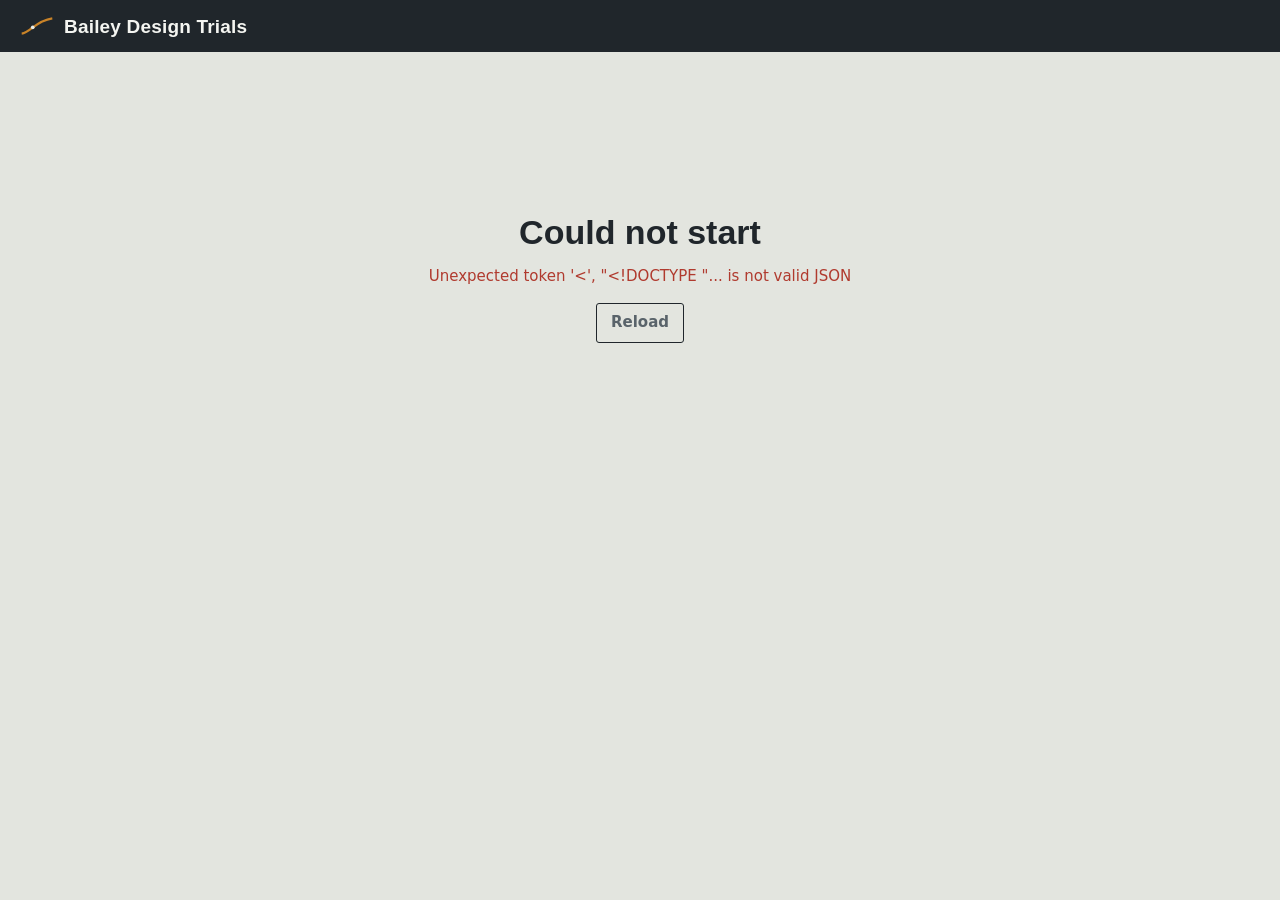
==== web/index.html @ 34ca8a71 "Bailey Design Trials: SMA blend design tool, browser and local versions Runs the Python engine in th" ====
<!doctype html>
<html lang="en">
<head>
<meta charset="utf-8">
<meta name="viewport" content="width=device-width, initial-scale=1">
<title>Bailey Design Trials</title>
<link rel="icon" href="data:image/svg+xml,%3Csvg xmlns='http://www.w3.org/2000/svg' viewBox='0 0 32 32'%3E%3Crect width='32' height='32' rx='6' fill='%2320262B'/%3E%3Cpath d='M5 26 C12 25 15 12 27 6' stroke='%23C98328' stroke-width='3' fill='none'/%3E%3C/svg%3E">
<link rel="stylesheet" href="style.css">
</head>
<body>
<header class="topbar">
  <button class="brand" id="go-home" title="All mixes">
    <svg viewBox="0 0 40 24" aria-hidden="true"><path d="M2 21 C12 20 18 6 38 3" /><circle cx="15" cy="13.6" r="2.2"/></svg>
    <span>Bailey Design Trials</span>
  </button>
  <div class="mixbar" id="mixbar" hidden>
    <span class="mixname" id="mix-title"></span>
    <span class="chip" id="units-chip"></span>
    <span class="chip" id="nmas-chip"></span>
  </div>
  <div class="savestate" id="savestate" aria-live="polite"></div>
  <button class="btn small savebtn" id="save-now" title="Save now (Ctrl+S)" hidden>Save</button>
</header>

<main id="app"></main>

<div class="toast" id="toast" role="status" aria-live="polite"></div>
<dialog id="dialog"></dialog>
<script src="app.js"></script>
</body>
</html>
---- web/style.css ----
@font-face { font-family: "Barlow"; font-weight: 400; src: url(fonts/barlow-latin-400-normal.woff2) format("woff2"); font-display: swap; }
@font-face { font-family: "Barlow"; font-weight: 500; src: url(fonts/barlow-latin-500-normal.woff2) format("woff2"); font-display: swap; }
@font-face { font-family: "Barlow"; font-weight: 600; src: url(fonts/barlow-latin-600-normal.woff2) format("woff2"); font-display: swap; }
@font-face { font-family: "Barlow"; font-weight: 700; src: url(fonts/barlow-latin-700-normal.woff2) format("woff2"); font-display: swap; }
@font-face { font-family: "Barlow Condensed"; font-weight: 500; src: url(fonts/barlow-condensed-latin-500-normal.woff2) format("woff2"); font-display: swap; }
@font-face { font-family: "Barlow Condensed"; font-weight: 600; src: url(fonts/barlow-condensed-latin-600-normal.woff2) format("woff2"); font-display: swap; }
@font-face { font-family: "Barlow Condensed"; font-weight: 700; src: url(fonts/barlow-condensed-latin-700-normal.woff2) format("woff2"); font-display: swap; }

:root {
  --limestone: #E3E5DF;   /* page */
  --sheet: #F5F6F2;       /* panels */
  --sheet-2: #ECEEE8;     /* inset rows */
  --rule: #C9CDC4;
  --basalt: #20262B;      /* ink */
  --graphite: #59636A;    /* secondary text */
  --amber: #D9730B;       /* binder: current trial, primary action */
  --amber-soft: #FBE6CC;
  --teal: #0B8B8E;        /* slag: proposed next trial */
  --teal-soft: #D2EEEE;
  --ok: #46733A;
  --ok-soft: #DCE8D3;
  --bad: #A53B2A;
  --bad-soft: #F2D9D3;
  --focus: #0B8B8E;
  --cond: "Barlow Condensed", "Arial Narrow", "Segoe UI", sans-serif;
  --sans: "Barlow", "Segoe UI", system-ui, sans-serif;
}

* { box-sizing: border-box; }
html, body { margin: 0; }
body {
  background: var(--limestone);
  color: var(--basalt);
  font: 15px/1.45 var(--sans);
  font-variant-numeric: tabular-nums;
  min-height: 100vh;
}
button, input, select, textarea { font: inherit; color: inherit; }
:focus-visible { outline: 2px solid var(--focus); outline-offset: 2px; }
[hidden] { display: none !important; }

/* ------------------------------------------------ top bar */
.topbar {
  position: sticky; top: 0; z-index: 20;
  display: flex; align-items: center; gap: 18px;
  height: 52px; padding: 0 20px;
  background: var(--basalt); color: #E9ECE6;
}
.brand { display: flex; align-items: center; gap: 10px; background: none; border: 0; cursor: pointer; padding: 6px 0; }
.brand svg { width: 34px; height: 22px; fill: none; stroke: #C98328; stroke-width: 2.6; }
.brand svg circle { fill: #E9ECE6; stroke: none; }
.brand span { font: 600 19px/1 var(--cond); letter-spacing: .01em; color: #F4F5F1; }
.mixbar { display: flex; align-items: center; gap: 10px; padding-left: 18px; border-left: 1px solid #3B444B; min-width: 0; }
.mixname { font: 600 17px/1 var(--cond); white-space: nowrap; overflow: hidden; text-overflow: ellipsis; }
.chip { font: 500 13px/1 var(--cond); padding: 4px 8px; border: 1px solid #4A545C; border-radius: 3px; color: #C9D0CB; white-space: nowrap; }
.savestate { margin-left: auto; font-size: 13px; color: #AEB7B1; }

/* ------------------------------------------------ home */
.home { max-width: 1100px; margin: 0 auto; padding: 40px 24px 80px; display: grid; grid-template-columns: 1.5fr 1fr; gap: 40px; align-items: start; }
.home h1 { font: 600 44px/1.05 var(--cond); margin: 0 0 6px; letter-spacing: -.005em; }
.home .lede { color: var(--graphite); margin: 0 0 26px; max-width: 58ch; }
.ledger { border-top: 2px solid var(--basalt); }
.ledger-row { display: grid; grid-template-columns: 1fr auto auto; gap: 16px; align-items: center; padding: 14px 4px; border-bottom: 1px solid var(--rule); cursor: pointer; background: none; border-left: 0; border-right: 0; border-top: 0; width: 100%; text-align: left; }
.ledger-row:hover { background: var(--sheet); }
.ledger-row .nm { font: 600 20px/1.2 var(--cond); }
.ledger-row .sub { color: var(--graphite); font-size: 13px; }
.ledger-row .count { font: 500 15px var(--cond); color: var(--graphite); text-align: right; }
.empty { padding: 26px 4px; color: var(--graphite); border-bottom: 1px solid var(--rule); }
.newmix { background: var(--sheet); border: 1px solid var(--rule); border-radius: 4px; padding: 22px; }
.newmix h2 { font: 600 24px/1.1 var(--cond); margin: 0 0 14px; }
.home-chart { margin-top: 26px; }

/* ------------------------------------------------ workspace */
.work { display: grid; grid-template-columns: 196px minmax(0, 1fr) minmax(380px, 40%); min-height: calc(100vh - 52px); }
.steps { border-right: 1px solid var(--rule); padding: 22px 0; background: var(--limestone); }
.step { display: grid; grid-template-columns: 30px 1fr; align-items: baseline; width: 100%; padding: 10px 18px; background: none; border: 0; text-align: left; cursor: pointer; color: var(--graphite); }
.step b { font: 600 22px/1 var(--cond); color: var(--rule); }
.step span { font: 600 17px/1.2 var(--cond); }
.step small { grid-column: 2; font-size: 12.5px; color: var(--graphite); }
.step:hover span { color: var(--basalt); }
.step[aria-current="true"] { color: var(--basalt); box-shadow: inset 3px 0 0 var(--amber); background: var(--sheet); }
.step[aria-current="true"] b { color: var(--amber); }
.steps .back { margin: 26px 18px 0; }

.pane { padding: 26px 30px 90px; min-width: 0; }
.pane h2 { font: 600 30px/1.1 var(--cond); margin: 0 0 4px; }
.pane > .intro { color: var(--graphite); margin: 0 0 22px; max-width: 70ch; }
.pane h3 { font: 600 19px/1.2 var(--cond); margin: 30px 0 10px; }
.pane h3 small { font: 400 13.5px var(--sans); color: var(--graphite); margin-left: 8px; }

.side { border-left: 1px solid var(--rule); background: var(--sheet); position: sticky; top: 52px; height: calc(100vh - 52px); overflow: auto; padding: 18px 20px 30px; }
.side h4 { font: 600 16px/1.2 var(--cond); margin: 0 0 4px; display: flex; justify-content: space-between; align-items: baseline; gap: 10px; }
.side h4 .toggle { font: 500 13px var(--sans); }
.side .caption { font-size: 12.5px; color: var(--graphite); margin: 6px 0 18px; }

/* ------------------------------------------------ forms */
label.f { display: grid; gap: 4px; font-size: 13px; color: var(--graphite); }
label.f > span { font-weight: 500; }
input[type="text"], input[type="number"], input:not([type]), select, textarea {
  background: #FFFFFF; border: 1px solid var(--rule); border-radius: 3px; padding: 6px 8px; min-width: 0;
}
input:focus, select:focus, textarea:focus { border-color: var(--teal); outline: none; box-shadow: 0 0 0 2px var(--teal-soft); }
input[type="number"] { -moz-appearance: textfield; }
input::-webkit-outer-spin-button, input::-webkit-inner-spin-button { -webkit-appearance: none; margin: 0; }
.fgrid { display: grid; grid-template-columns: repeat(auto-fill, minmax(150px, 1fr)); gap: 12px 16px; max-width: 900px; }
.fgrid.wide { grid-template-columns: repeat(auto-fill, minmax(220px, 1fr)); }
.hint { font-size: 12.5px; color: var(--graphite); }
.hint.inline { margin-left: 8px; }

.btn { display: inline-flex; align-items: center; gap: 8px; padding: 8px 14px; border-radius: 3px; border: 1px solid var(--basalt); background: transparent; cursor: pointer; font-weight: 600; }
.btn:hover { background: var(--sheet-2); }
.btn.primary { background: var(--amber); border-color: var(--amber); color: #FFF; }
.btn.primary:hover { background: #B85F06; }
.btn.teal { background: var(--teal); border-color: var(--teal); color: #FFF; }
.btn.teal:hover { background: #08706F; }
.btn.small { padding: 4px 10px; font-size: 13px; }
.btn.link { border: 0; padding: 4px 0; color: var(--teal); text-decoration: underline; text-underline-offset: 3px; font-weight: 500; }
.btn:disabled { opacity: .45; cursor: not-allowed; }
.row { display: flex; gap: 10px; align-items: center; flex-wrap: wrap; }
.spacer { flex: 1; }

/* ------------------------------------------------ grids (spreadsheet tables) */
.gridwrap { width: fit-content; overflow-x: auto; border: 1px solid var(--rule); border-radius: 3px; background: var(--sheet); max-width: 100%; }
table.grid { border-collapse: collapse; width: auto; }
table.grid th, table.grid td { border-bottom: 1px solid var(--rule); padding: 0; text-align: right; }
table.grid thead th { font: 600 14px/1.15 var(--cond); padding: 8px 8px 6px; vertical-align: bottom; background: var(--sheet-2); color: var(--basalt); }
table.grid thead th[style*="--k"] { box-shadow: inset 0 4px 0 var(--k); }
.sw { display: inline-block; width: 10px; height: 10px; border-radius: 2px; background: var(--k, #999); margin-right: 6px; vertical-align: -1px; }
table.grid th.rowh { text-align: left; font: 500 14px/1.2 var(--sans); padding: 5px 12px 5px 10px; white-space: nowrap; background: var(--sheet); position: sticky; left: 0; z-index: 1; border-right: 1px solid var(--rule); }
table.grid th.rowh small { color: var(--graphite); margin-left: 6px; font-size: 12.5px; }
table.grid th.rowh.ctl { box-shadow: inset 3px 0 0 var(--amber); }
table.grid td input { width: 86px; border: 0; border-radius: 0; background: transparent; text-align: right; padding: 6px 8px; }
table.grid td input:focus { background: #FFF; box-shadow: inset 0 0 0 2px var(--teal); }
table.grid td.calc { padding: 6px 8px; color: var(--graphite); font-size: 14px; }
table.grid td.calc.strong { color: var(--basalt); font-weight: 600; }
table.grid tr.sep th, table.grid tr.sep td { border-top: 2px solid var(--basalt); }
table.grid tr.group th { text-align: left; font: 600 14px var(--cond); padding: 12px 10px 4px; background: var(--limestone); color: var(--graphite); position: sticky; left: 0; }

table.grid thead th input { background: #FFF; border: 1px solid var(--rule); border-radius: 3px; text-align: left; font: 600 14px var(--sans); width: 124px; padding: 5px 7px; margin-top: 4px; }
table.grid td.na { background: repeating-linear-gradient(135deg, transparent 0 6px, #E2E4DE 6px 7px); }
table.grid td.sel { background: #F8F0E3; }
table.grid th.sel { background: var(--amber-soft); box-shadow: inset 0 3px 0 var(--amber); }
table.grid th.sel input { border-color: var(--amber); }
.slotlabel { display: block; font: 500 12.5px var(--sans); color: var(--graphite); }

.flag { display: inline-block; font: 600 12.5px/1 var(--sans); padding: 3px 6px; border-radius: 2px; }
.flag.ok { background: var(--ok-soft); color: var(--ok); }
.flag.low, .flag.high, .flag.bad { background: var(--bad-soft); color: var(--bad); }
.flag.none { color: var(--graphite); }
td.st-ok { color: var(--ok) !important; font-weight: 600; }
td.st-low, td.st-high { color: var(--bad) !important; font-weight: 600; }

.notice { border-left: 3px solid var(--amber); background: var(--amber-soft); padding: 10px 12px; margin: 14px 0; max-width: 80ch; font-size: 14px; }
.notice.teal { border-color: var(--teal); background: var(--teal-soft); }
.notice.bad { border-color: var(--bad); background: var(--bad-soft); }
.notice ul { margin: 4px 0 0; padding-left: 18px; }

/* ------------------------------------------------ trial columns */
.trialhead { display: grid; gap: 4px; justify-items: end; }
.trialhead .tname { width: 108px; }
.srcflag { font: 500 12px var(--sans); color: var(--graphite); }
.srcflag.tool { color: var(--teal); }
th.trialcol { cursor: pointer; }

/* ------------------------------------------------ next trial */
.locks { display: flex; gap: 8px; flex-wrap: wrap; }
.lock { display: grid; grid-template-columns: auto 1fr; gap: 2px 8px; align-items: center; padding: 8px 12px; border: 1px solid var(--rule); border-radius: 3px; background: var(--sheet); cursor: pointer; min-width: 132px; }
.lock input { grid-row: span 2; width: 16px; height: 16px; accent-color: var(--basalt); }
.lock .nm { font-weight: 600; font-size: 14px; }
.lock .pc { font: 500 13px var(--cond); color: var(--graphite); }
.lock.on { background: var(--sheet-2); border-color: var(--basalt); }
.lock.on .nm::after { content: " (fixed)"; font-weight: 400; color: var(--graphite); }

.options { display: grid; grid-template-columns: repeat(auto-fit, minmax(240px, 1fr)); gap: 1px; background: var(--rule); border: 1px solid var(--rule); border-radius: 3px; overflow: hidden; margin-top: 16px; }
.opt { padding: 14px 16px 16px; background: var(--sheet); border: 0; cursor: pointer; text-align: left; }
.opt:last-child { border-right: 0; }
.opt[aria-pressed="true"] { background: #FFF; box-shadow: inset 0 4px 0 var(--teal); }
.opt h5 { font: 600 18px/1.15 var(--cond); margin: 0 0 4px; }
.opt p { font-size: 13px; color: var(--graphite); margin: 0 0 10px; min-height: 3.2em; }
.opt .big { display: flex; gap: 14px; }
.opt .big div { display: grid; }
.opt .big b { font: 600 24px/1 var(--cond); }
.opt .big span { font-size: 12px; color: var(--graphite); }
.opt .dup { font-size: 12.5px; color: var(--graphite); }

.delta.up { color: var(--teal); }
.delta.down { color: var(--amber); }
.terms { display: grid; grid-template-columns: repeat(4, minmax(0, 1fr)); gap: 8px; margin: 10px 0; max-width: 640px; }
.term { background: var(--sheet); border: 1px solid var(--rule); border-radius: 3px; padding: 8px 10px; }
.term span { display: block; font-size: 12.5px; color: var(--graphite); }
.term b { font: 600 20px var(--cond); }

/* ------------------------------------------------ charts */
.chart svg { width: 100%; height: auto; display: block; overflow: visible; }
.chart .plot { fill: #FFFFFF; stroke: #CBD0C8; }
.chart .zone { fill: #EAF1F9; }
.chart .zlabel { font: 600 12px var(--cond); fill: #7D8CA0; }
.chart .grid line { stroke: #E2E5DF; stroke-width: 1; }
.chart .grid line.minor { stroke: #F0F2ED; }
.chart .axis text { font: 500 12px var(--cond); fill: var(--graphite); }
.chart .axis .xmm { font: 600 12.5px var(--cond); fill: #2F363B; }
.chart .axis .xus { font: 500 11.5px var(--cond); fill: #8A939A; }
.chart .axis .ttl { font: 600 12px var(--cond); fill: var(--graphite); }
.chart text.axis { font: 500 11.5px var(--cond); fill: var(--graphite); }
.chart .ctl line { stroke: var(--amber); stroke-dasharray: 4 3; stroke-width: 1.3; opacity: .85; }
.chart .ctl rect { fill: var(--amber); }
.chart .ctl text { font: 600 11px var(--cond); fill: #FFF; }
.chart .mdl { stroke: #6B7780; stroke-width: 1.4; stroke-dasharray: 6 4; fill: none; }
.chart .mdlabel { font: 500 11px var(--cond); fill: #6B7780; }
.chart .band { fill: rgba(11, 139, 142, .13); stroke: none; }
.chart .cp { stroke: var(--teal); stroke-width: 2.2; stroke-linecap: round; }
.chart .series { fill: none; stroke-width: 1.8; stroke-linejoin: round; stroke-linecap: round; }
.chart .series.cur { stroke-width: 3.2; }
.chart .series.prop { stroke-width: 2.8; stroke-dasharray: 8 5; }
.chart .series.old { stroke-width: 1.6; }
.chart .series.pile { stroke-width: 2.4; }
.chart .dot { stroke: #FFF; stroke-width: 1.5; }
.legend { display: flex; flex-wrap: wrap; gap: 6px 14px; font-size: 12.5px; color: var(--graphite); margin-top: 8px; }
.legend i { display: inline-block; width: 18px; height: 3px; vertical-align: middle; margin-right: 6px; background: currentColor; }
.legend .dash i { background: repeating-linear-gradient(90deg, currentColor 0 5px, transparent 5px 8px); }

.readout { display: grid; grid-template-columns: repeat(2, minmax(0, 1fr)); gap: 0; border-top: 1px solid var(--rule); margin-top: 6px; }
.readout div { padding: 8px 0 8px; border-bottom: 1px solid var(--rule); display: flex; justify-content: space-between; gap: 10px; padding-right: 12px; }
.readout div:nth-child(even) { padding-left: 12px; padding-right: 0; border-left: 1px solid var(--rule); }
.readout span { color: var(--graphite); font-size: 13px; }
.readout b { font: 600 17px/1.1 var(--cond); }
.readout b.ok { color: var(--ok); }
.readout b.low, .readout b.high { color: var(--bad); }

/* range gauges */
.gauge { display: grid; grid-template-columns: 74px 1fr 52px; gap: 10px; align-items: center; padding: 5px 0; font-size: 13px; }
.gauge .track { position: relative; height: 10px; background: #DDE0D9; border-radius: 2px; }
.gauge .ok { position: absolute; top: 0; bottom: 0; background: var(--ok-soft); border: 1px solid #B9CDAC; }
.gauge .mk { position: absolute; top: -4px; width: 3px; height: 18px; background: var(--amber); }
.gauge .mk.prop { background: var(--teal); }
.gauge b { font: 600 15px var(--cond); text-align: right; }

/* ------------------------------------------------ misc */
.toast { position: fixed; left: 50%; bottom: 22px; transform: translateX(-50%) translateY(20px); background: var(--basalt); color: #FFF; padding: 10px 16px; border-radius: 3px; opacity: 0; pointer-events: none; transition: .2s; font-size: 14px; z-index: 50; }
.toast.on { opacity: 1; transform: translateX(-50%); }
dialog { border: 1px solid var(--rule); border-radius: 4px; padding: 22px; max-width: 560px; width: 92vw; background: var(--sheet); color: var(--basalt); }
dialog::backdrop { background: rgba(32,38,43,.45); }
dialog h3 { font: 600 22px var(--cond); margin: 0 0 8px; }
.checklist { display: grid; gap: 6px; margin: 12px 0; max-height: 300px; overflow: auto; }
.checklist label { display: flex; gap: 8px; align-items: center; }
details.adv { margin-top: 24px; border-top: 1px solid var(--rule); padding-top: 10px; }
details.adv summary { cursor: pointer; font: 600 17px var(--cond); }
.busy { opacity: .6; pointer-events: none; }
.kbd { font: 500 12px var(--sans); border: 1px solid var(--rule); border-radius: 2px; padding: 0 4px; background: #FFF; }

@media (max-width: 1150px) {
  .work { grid-template-columns: 170px minmax(0, 1fr); }
  .side { grid-column: 1 / -1; position: static; height: auto; border-left: 0; border-top: 1px solid var(--rule); }
}
@media (max-width: 760px) {
  .work { grid-template-columns: 1fr; }
  .steps { display: flex; overflow-x: auto; padding: 0; border-right: 0; border-bottom: 1px solid var(--rule); }
  .step { min-width: 150px; }
  .steps .back { display: none; }
  .pane { padding: 20px 16px 60px; }
  .home { grid-template-columns: 1fr; padding: 24px 16px; }
  .options { grid-template-columns: 1fr; }
  .opt { border-right: 0; border-bottom: 1px solid var(--rule); }
  .terms { grid-template-columns: repeat(2, minmax(0, 1fr)); }
}
@media (prefers-reduced-motion: reduce) { * { transition: none !important; } }

.work.wide { grid-template-columns: 196px minmax(0, 1fr); }
.work.wide .side { grid-column: 2; position: static; height: auto; border-left: 0; border-top: 1px solid var(--rule); display: grid; grid-template-columns: minmax(0, 620px) minmax(0, 1fr); gap: 0 30px; padding: 22px 30px 40px; }
.propgrid { display: grid; grid-template-columns: 1fr; gap: 20px; max-width: 680px; }
#proposal table.grid td input { width: 72px; }
@media (min-width: 1700px) { .propgrid { grid-template-columns: auto minmax(300px, 1fr); max-width: none; } }

.work.wide table.grid td input { width: 76px; }
.work.wide table.grid thead th input { width: 112px; }

@keyframes pasted { from { background: var(--amber-soft); } to { background: transparent; } }
table.grid input.pasted { animation: pasted 1.4s ease-out; }
.lock[style*="--k"] { border-left: 4px solid var(--k); }

/* movement arrows: start (orange) to proposed (teal) */
.gauges.moving .gauge { grid-template-columns: 74px 1fr 132px; padding: 7px 0; }
.gauge .gval { display: grid; justify-items: end; line-height: 1.15; }
.gauge .gval b { font: 600 15px var(--cond); white-space: nowrap; }
.gauge .gval small { font-size: 11.5px; color: var(--graphite); white-space: nowrap; }
.gauge .gval small.better { color: var(--ok); }
.gauge .gval small.worse { color: var(--bad); }
.gauge .arw { position: absolute; top: 3px; height: 4px; background: var(--teal); border-radius: 2px; z-index: 1; }
.gauge .arw::after { content: ""; position: absolute; top: -4px; border: 6px solid transparent; }
.gauge .arw.right::after { right: -8px; border-left: 8px solid var(--teal); border-right: 0; }
.gauge .arw.left::after { left: -8px; border-right: 8px solid var(--teal); border-left: 0; }
.gauge .arw.better { background: var(--ok); }
.gauge .arw.better.right::after { border-left-color: var(--ok); }
.gauge .arw.better.left::after { border-right-color: var(--ok); }
.gauge .arw.worse { background: var(--bad); }
.gauge .arw.worse.right::after { border-left-color: var(--bad); }
.gauge .arw.worse.left::after { border-right-color: var(--bad); }
.gauge .mk { z-index: 2; }
.moves { display: grid; grid-template-columns: repeat(4, minmax(0, 1fr)); gap: 8px; max-width: 680px; }
.move { background: var(--sheet); border: 1px solid var(--rule); border-left: 4px solid var(--rule); border-radius: 3px; padding: 8px 10px; display: grid; gap: 2px; }
.move > span { font-size: 12.5px; color: var(--graphite); }
.move b { font: 600 18px var(--cond); white-space: nowrap; }
.move .ar { font-style: normal; margin: 0 6px; color: var(--teal); }
.move small { font-size: 12px; color: var(--graphite); }
.move.better { border-left-color: var(--ok); }
.move.better .ar { color: var(--ok); }
.move.worse { border-left-color: var(--bad); }
.move.worse .ar { color: var(--bad); }
@media (max-width: 760px) { .moves { grid-template-columns: repeat(2, minmax(0, 1fr)); } }

.savestate { margin-left: auto; }
.savebtn { color: #F4F5F1; border-color: #5A646B; margin-left: 12px; }
.savebtn:hover { background: #2F373D; }
table.grid.goals td.ctr { text-align: center; padding: 0 12px; }
.hardbox { display: inline-flex; gap: 6px; align-items: center; font-size: 13px; cursor: pointer; }
.hardbox input { width: 16px; height: 16px; accent-color: var(--basalt); }
.gauge .tgt { position: absolute; top: -5px; width: 10px; height: 10px; margin-left: -5px; background: var(--basalt); transform: rotate(45deg); border: 2px solid #FFF; z-index: 3; }

/* soft sieve targets */
.chart .softpt rect { fill: rgba(122, 63, 179, .10); stroke: #7A3FB3; stroke-width: 1; stroke-dasharray: 3 2; }
.chart .softpt line { stroke: #7A3FB3; stroke-width: 2; stroke-linecap: round; }
.legend .softleg { color: #7A3FB3; }
.legend .softleg i { height: 8px; width: 10px; background: rgba(122, 63, 179, .12); border: 1px dashed #7A3FB3; }
th.softh { color: #6B2F9E; }
td.soft input { background: #FAF6FD; }
.checks { display: flex; flex-direction: column; gap: 6px; margin-top: 10px; }

/* gradation values under the chart */
.gvals { margin: 10px 0 4px; }
.gvals .gridwrap { overflow-x: auto; }
table.gv { font-size: 12px; width: 100%; }
table.gv th, table.gv td { padding: 3px 5px; text-align: right; white-space: nowrap; font-variant-numeric: tabular-nums; }
table.gv thead th { font: 600 11.5px var(--cond); color: #2F363B; }
table.gv thead th small { display: block; font-weight: 500; color: #8A939A; }
table.gv th.rowh { text-align: left; font-weight: 600; max-width: 120px; overflow: hidden; text-overflow: ellipsis; }
table.gv th.rowh .sw { display: inline-block; width: 10px; height: 10px; border-radius: 2px; background: var(--k); margin-right: 6px; vertical-align: -1px; }
table.gv tr.gv-cur td { font-weight: 700; }
table.gv tr.gv-prop td { font-weight: 700; }
table.gv tr.gv-old td { color: #858D93; }
table.gv tr.gv-lim td, table.gv tr.gv-lim th { color: var(--teal); font-size: 11.5px; }
table.gv tr.gv-lim.soft td, table.gv tr.gv-lim.soft th { color: #7A3FB3; }
table.gv td.out { color: #C0392B !important; background: #FDECEA; }
table.gv td.softout { text-decoration: underline wavy #7A3FB3; text-underline-offset: 3px; }

/* mix file tools under the step list */
.steps .navtools { display: flex; flex-direction: column; align-items: flex-start; gap: 4px; margin: 14px 18px 0; }
.steps .navtools .btn.link { font-size: 12.5px; }
.btn.link.danger { color: #B03A2E; }
@media (max-width: 900px) { .steps .navtools { display: none; } }

/* about block (browser version) */
.home .about { grid-column: 1 / -1; border-top: 1px solid var(--rule); padding-top: 18px; font-size: 13px; color: var(--graphite); max-width: 90ch; }
.home .about p { margin: 0 0 8px; }
.home .about a { color: var(--teal); }
.home .about .disclaimer { font-style: italic; }

/* first load of the calculation engine */
.boot { max-width: 520px; margin: 18vh auto 0; padding: 0 24px; text-align: center; color: var(--graphite); }
.boot h1 { font: 600 34px/1.1 var(--cond); color: var(--basalt); margin: 0 0 10px; }
.boot .bar { height: 4px; background: var(--rule); border-radius: 2px; overflow: hidden; margin: 22px auto 10px; max-width: 280px; }
.boot .bar i { display: block; height: 100%; width: 35%; background: var(--teal); animation: bootbar 1.2s ease-in-out infinite; }
@keyframes bootbar { 0% { transform: translateX(-100%); } 100% { transform: translateX(290%); } }
.boot .err { color: #B03A2E; }
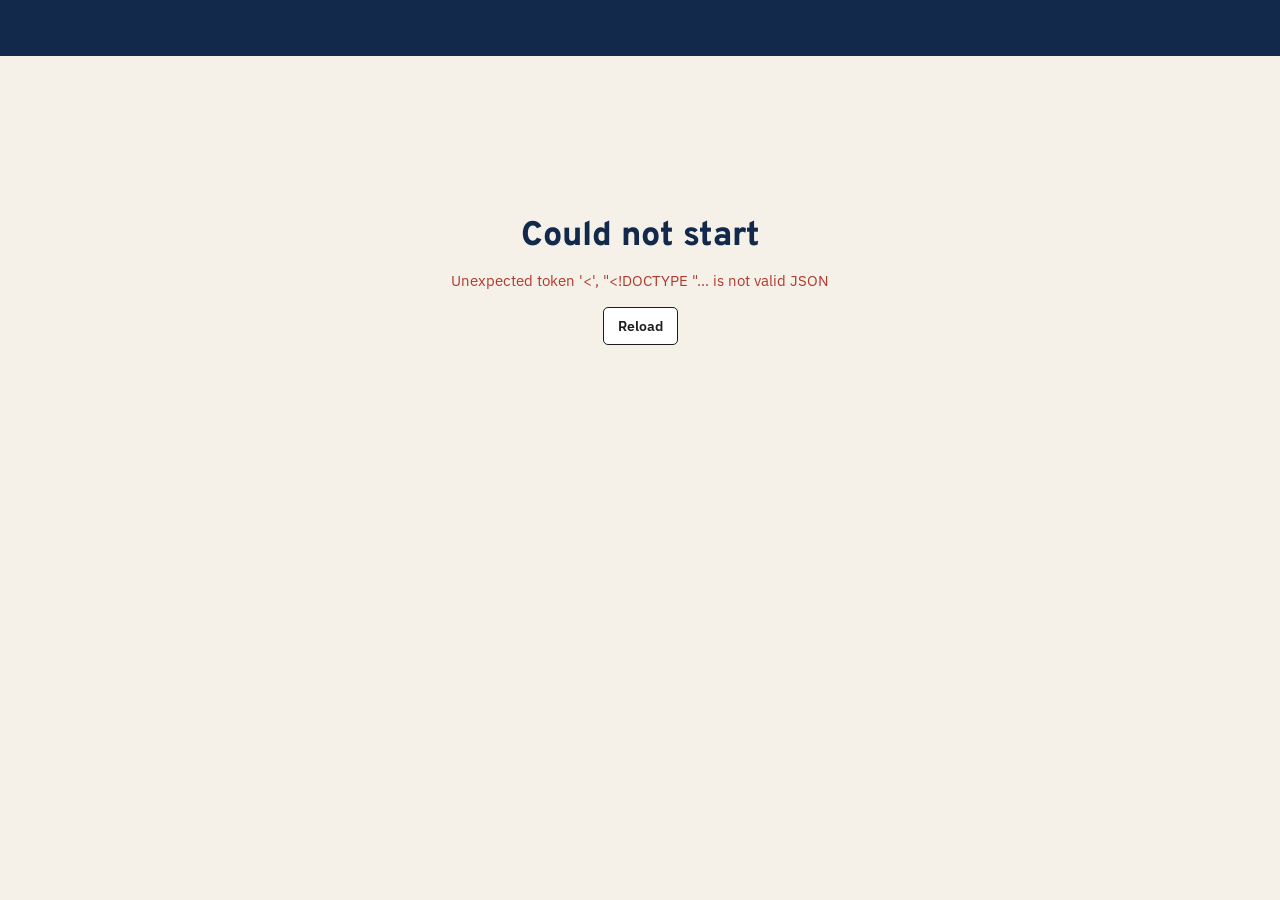
==== commit bb6cd4e0: "Version 2: new layout, all mix types, live blend editor, lab data - Four steps (Stockpiles, Criteria" ====
--- a/web/index.html
+++ b/web/index.html
@@ -4,26 +4,17 @@
 <meta charset="utf-8">
 <meta name="viewport" content="width=device-width, initial-scale=1">
 <title>Bailey Design Trials</title>
-<link rel="icon" href="data:image/svg+xml,%3Csvg xmlns='http://www.w3.org/2000/svg' viewBox='0 0 32 32'%3E%3Crect width='32' height='32' rx='6' fill='%2320262B'/%3E%3Cpath d='M5 26 C12 25 15 12 27 6' stroke='%23C98328' stroke-width='3' fill='none'/%3E%3C/svg%3E">
+<link rel="icon" href="data:image/svg+xml,%3Csvg xmlns='http://www.w3.org/2000/svg' viewBox='0 0 32 32'%3E%3Crect width='32' height='32' rx='6' fill='%2313294B'/%3E%3Cpath d='M5 26 C12 25 15 12 27 6' stroke='%23FF5F05' stroke-width='3' fill='none'/%3E%3C/svg%3E">
+<link rel="preconnect" href="https://fonts.googleapis.com">
+<link rel="preconnect" href="https://fonts.gstatic.com" crossorigin>
+<link href="https://fonts.googleapis.com/css2?family=IBM+Plex+Sans:wght@400;500;600;700&family=Overpass:wght@600;700;800&display=swap" rel="stylesheet">
 <link rel="stylesheet" href="style.css">
 </head>
 <body>
-<header class="topbar">
-  <button class="brand" id="go-home" title="All mixes">
-    <svg viewBox="0 0 40 24" aria-hidden="true"><path d="M2 21 C12 20 18 6 38 3" /><circle cx="15" cy="13.6" r="2.2"/></svg>
-    <span>Bailey Design Trials</span>
-  </button>
-  <div class="mixbar" id="mixbar" hidden>
-    <span class="mixname" id="mix-title"></span>
-    <span class="chip" id="units-chip"></span>
-    <span class="chip" id="nmas-chip"></span>
-  </div>
-  <div class="savestate" id="savestate" aria-live="polite"></div>
-  <button class="btn small savebtn" id="save-now" title="Save now (Ctrl+S)" hidden>Save</button>
-</header>
-
-<main id="app"></main>
-
+<header class="topbar" id="topbar"></header>
+<main id="app">
+  <div class="boot"><h1>Bailey Design Trials</h1><p>Starting…</p></div>
+</main>
 <div class="toast" id="toast" role="status" aria-live="polite"></div>
 <dialog id="dialog"></dialog>
 <script src="app.js"></script>
--- a/web/style.css
+++ b/web/style.css
@@ -1,363 +1,365 @@
-@font-face { font-family: "Barlow"; font-weight: 400; src: url(fonts/barlow-latin-400-normal.woff2) format("woff2"); font-display: swap; }
-@font-face { font-family: "Barlow"; font-weight: 500; src: url(fonts/barlow-latin-500-normal.woff2) format("woff2"); font-display: swap; }
-@font-face { font-family: "Barlow"; font-weight: 600; src: url(fonts/barlow-latin-600-normal.woff2) format("woff2"); font-display: swap; }
-@font-face { font-family: "Barlow"; font-weight: 700; src: url(fonts/barlow-latin-700-normal.woff2) format("woff2"); font-display: swap; }
-@font-face { font-family: "Barlow Condensed"; font-weight: 500; src: url(fonts/barlow-condensed-latin-500-normal.woff2) format("woff2"); font-display: swap; }
-@font-face { font-family: "Barlow Condensed"; font-weight: 600; src: url(fonts/barlow-condensed-latin-600-normal.woff2) format("woff2"); font-display: swap; }
-@font-face { font-family: "Barlow Condensed"; font-weight: 700; src: url(fonts/barlow-condensed-latin-700-normal.woff2) format("woff2"); font-display: swap; }
-
+/* Bailey Design Trials. Colours and type follow akashto.com (Illinois navy and orange). */
 :root {
-  --limestone: #E3E5DF;   /* page */
-  --sheet: #F5F6F2;       /* panels */
-  --sheet-2: #ECEEE8;     /* inset rows */
-  --rule: #C9CDC4;
-  --basalt: #20262B;      /* ink */
-  --graphite: #59636A;    /* secondary text */
-  --amber: #D9730B;       /* binder: current trial, primary action */
-  --amber-soft: #FBE6CC;
-  --teal: #0B8B8E;        /* slag: proposed next trial */
-  --teal-soft: #D2EEEE;
-  --ok: #46733A;
-  --ok-soft: #DCE8D3;
-  --bad: #A53B2A;
-  --bad-soft: #F2D9D3;
-  --focus: #0B8B8E;
-  --cond: "Barlow Condensed", "Arial Narrow", "Segoe UI", sans-serif;
-  --sans: "Barlow", "Segoe UI", system-ui, sans-serif;
+  --navy: #13294B; --navy-hi: #0C1B33; --navy-soft: #E8EDF5; --navy-line: #B8C6DA;
+  --orange: #FF5F05; --orange-dk: #C84113; --orange-soft: #FFE7DA;
+  --maroon: #7A1F1F; --maroon-soft: #F8F0EF;
+  --bg: #F5F1E8; --card: #FFFFFF; --sheet: #FAF8F3; --rule: #D8D6CE; --rule-lt: #ECE9E1; --field: #C9C5BA;
+  --ink: #1C1C1A; --muted: #4A4A47; --muted2: #6A6862;
+  --ok: #1B6B3A; --ok-soft: #E3F1E6; --ok-band: #CFE6D3; --bad: #B03A2E; --bad-soft: #FDECEA;
+  --sans: "IBM Plex Sans", system-ui, -apple-system, "Segoe UI", sans-serif;
+  --display: "Overpass", "IBM Plex Sans", system-ui, sans-serif;
 }
-
 * { box-sizing: border-box; }
-html, body { margin: 0; }
-body {
-  background: var(--limestone);
-  color: var(--basalt);
-  font: 15px/1.45 var(--sans);
-  font-variant-numeric: tabular-nums;
-  min-height: 100vh;
-}
-button, input, select, textarea { font: inherit; color: inherit; }
-:focus-visible { outline: 2px solid var(--focus); outline-offset: 2px; }
-[hidden] { display: none !important; }
-
-/* ------------------------------------------------ top bar */
-.topbar {
-  position: sticky; top: 0; z-index: 20;
-  display: flex; align-items: center; gap: 18px;
-  height: 52px; padding: 0 20px;
-  background: var(--basalt); color: #E9ECE6;
-}
-.brand { display: flex; align-items: center; gap: 10px; background: none; border: 0; cursor: pointer; padding: 6px 0; }
-.brand svg { width: 34px; height: 22px; fill: none; stroke: #C98328; stroke-width: 2.6; }
-.brand svg circle { fill: #E9ECE6; stroke: none; }
-.brand span { font: 600 19px/1 var(--cond); letter-spacing: .01em; color: #F4F5F1; }
-.mixbar { display: flex; align-items: center; gap: 10px; padding-left: 18px; border-left: 1px solid #3B444B; min-width: 0; }
-.mixname { font: 600 17px/1 var(--cond); white-space: nowrap; overflow: hidden; text-overflow: ellipsis; }
-.chip { font: 500 13px/1 var(--cond); padding: 4px 8px; border: 1px solid #4A545C; border-radius: 3px; color: #C9D0CB; white-space: nowrap; }
-.savestate { margin-left: auto; font-size: 13px; color: #AEB7B1; }
-
-/* ------------------------------------------------ home */
-.home { max-width: 1100px; margin: 0 auto; padding: 40px 24px 80px; display: grid; grid-template-columns: 1.5fr 1fr; gap: 40px; align-items: start; }
-.home h1 { font: 600 44px/1.05 var(--cond); margin: 0 0 6px; letter-spacing: -.005em; }
-.home .lede { color: var(--graphite); margin: 0 0 26px; max-width: 58ch; }
-.ledger { border-top: 2px solid var(--basalt); }
-.ledger-row { display: grid; grid-template-columns: 1fr auto auto; gap: 16px; align-items: center; padding: 14px 4px; border-bottom: 1px solid var(--rule); cursor: pointer; background: none; border-left: 0; border-right: 0; border-top: 0; width: 100%; text-align: left; }
-.ledger-row:hover { background: var(--sheet); }
-.ledger-row .nm { font: 600 20px/1.2 var(--cond); }
-.ledger-row .sub { color: var(--graphite); font-size: 13px; }
-.ledger-row .count { font: 500 15px var(--cond); color: var(--graphite); text-align: right; }
-.empty { padding: 26px 4px; color: var(--graphite); border-bottom: 1px solid var(--rule); }
-.newmix { background: var(--sheet); border: 1px solid var(--rule); border-radius: 4px; padding: 22px; }
-.newmix h2 { font: 600 24px/1.1 var(--cond); margin: 0 0 14px; }
-.home-chart { margin-top: 26px; }
-
-/* ------------------------------------------------ workspace */
-.work { display: grid; grid-template-columns: 196px minmax(0, 1fr) minmax(380px, 40%); min-height: calc(100vh - 52px); }
-.steps { border-right: 1px solid var(--rule); padding: 22px 0; background: var(--limestone); }
-.step { display: grid; grid-template-columns: 30px 1fr; align-items: baseline; width: 100%; padding: 10px 18px; background: none; border: 0; text-align: left; cursor: pointer; color: var(--graphite); }
-.step b { font: 600 22px/1 var(--cond); color: var(--rule); }
-.step span { font: 600 17px/1.2 var(--cond); }
-.step small { grid-column: 2; font-size: 12.5px; color: var(--graphite); }
-.step:hover span { color: var(--basalt); }
-.step[aria-current="true"] { color: var(--basalt); box-shadow: inset 3px 0 0 var(--amber); background: var(--sheet); }
-.step[aria-current="true"] b { color: var(--amber); }
-.steps .back { margin: 26px 18px 0; }
-
-.pane { padding: 26px 30px 90px; min-width: 0; }
-.pane h2 { font: 600 30px/1.1 var(--cond); margin: 0 0 4px; }
-.pane > .intro { color: var(--graphite); margin: 0 0 22px; max-width: 70ch; }
-.pane h3 { font: 600 19px/1.2 var(--cond); margin: 30px 0 10px; }
-.pane h3 small { font: 400 13.5px var(--sans); color: var(--graphite); margin-left: 8px; }
-
-.side { border-left: 1px solid var(--rule); background: var(--sheet); position: sticky; top: 52px; height: calc(100vh - 52px); overflow: auto; padding: 18px 20px 30px; }
-.side h4 { font: 600 16px/1.2 var(--cond); margin: 0 0 4px; display: flex; justify-content: space-between; align-items: baseline; gap: 10px; }
-.side h4 .toggle { font: 500 13px var(--sans); }
-.side .caption { font-size: 12.5px; color: var(--graphite); margin: 6px 0 18px; }
-
-/* ------------------------------------------------ forms */
-label.f { display: grid; gap: 4px; font-size: 13px; color: var(--graphite); }
-label.f > span { font-weight: 500; }
-input[type="text"], input[type="number"], input:not([type]), select, textarea {
-  background: #FFFFFF; border: 1px solid var(--rule); border-radius: 3px; padding: 6px 8px; min-width: 0;
-}
-input:focus, select:focus, textarea:focus { border-color: var(--teal); outline: none; box-shadow: 0 0 0 2px var(--teal-soft); }
-input[type="number"] { -moz-appearance: textfield; }
-input::-webkit-outer-spin-button, input::-webkit-inner-spin-button { -webkit-appearance: none; margin: 0; }
-.fgrid { display: grid; grid-template-columns: repeat(auto-fill, minmax(150px, 1fr)); gap: 12px 16px; max-width: 900px; }
-.fgrid.wide { grid-template-columns: repeat(auto-fill, minmax(220px, 1fr)); }
-.hint { font-size: 12.5px; color: var(--graphite); }
-.hint.inline { margin-left: 8px; }
-
-.btn { display: inline-flex; align-items: center; gap: 8px; padding: 8px 14px; border-radius: 3px; border: 1px solid var(--basalt); background: transparent; cursor: pointer; font-weight: 600; }
-.btn:hover { background: var(--sheet-2); }
-.btn.primary { background: var(--amber); border-color: var(--amber); color: #FFF; }
-.btn.primary:hover { background: #B85F06; }
-.btn.teal { background: var(--teal); border-color: var(--teal); color: #FFF; }
-.btn.teal:hover { background: #08706F; }
-.btn.small { padding: 4px 10px; font-size: 13px; }
-.btn.link { border: 0; padding: 4px 0; color: var(--teal); text-decoration: underline; text-underline-offset: 3px; font-weight: 500; }
-.btn:disabled { opacity: .45; cursor: not-allowed; }
-.row { display: flex; gap: 10px; align-items: center; flex-wrap: wrap; }
+html, body { margin: 0; background: var(--bg); color: var(--ink); font: 15px/1.45 var(--sans); }
+body { min-width: 1180px; }
+button { font: inherit; }
+a { color: var(--navy); }
+h1 { font: 800 34px/1.1 var(--display); color: var(--navy); margin: 0 0 4px; }
+h2 { font: 700 19px/1.2 var(--display); color: var(--navy); margin: 0 0 6px; }
+.intro { color: var(--muted); margin: 2px 0 0; max-width: 80ch; }
+.hint { color: var(--muted); font-size: 13px; margin: 4px 0 10px; }
+.caption { color: var(--muted); font-size: 12.5px; margin: 8px 0 0; }
 .spacer { flex: 1; }
-
-/* ------------------------------------------------ grids (spreadsheet tables) */
-.gridwrap { width: fit-content; overflow-x: auto; border: 1px solid var(--rule); border-radius: 3px; background: var(--sheet); max-width: 100%; }
-table.grid { border-collapse: collapse; width: auto; }
-table.grid th, table.grid td { border-bottom: 1px solid var(--rule); padding: 0; text-align: right; }
-table.grid thead th { font: 600 14px/1.15 var(--cond); padding: 8px 8px 6px; vertical-align: bottom; background: var(--sheet-2); color: var(--basalt); }
-table.grid thead th[style*="--k"] { box-shadow: inset 0 4px 0 var(--k); }
-.sw { display: inline-block; width: 10px; height: 10px; border-radius: 2px; background: var(--k, #999); margin-right: 6px; vertical-align: -1px; }
-table.grid th.rowh { text-align: left; font: 500 14px/1.2 var(--sans); padding: 5px 12px 5px 10px; white-space: nowrap; background: var(--sheet); position: sticky; left: 0; z-index: 1; border-right: 1px solid var(--rule); }
-table.grid th.rowh small { color: var(--graphite); margin-left: 6px; font-size: 12.5px; }
-table.grid th.rowh.ctl { box-shadow: inset 3px 0 0 var(--amber); }
-table.grid td input { width: 86px; border: 0; border-radius: 0; background: transparent; text-align: right; padding: 6px 8px; }
-table.grid td input:focus { background: #FFF; box-shadow: inset 0 0 0 2px var(--teal); }
-table.grid td.calc { padding: 6px 8px; color: var(--graphite); font-size: 14px; }
-table.grid td.calc.strong { color: var(--basalt); font-weight: 600; }
-table.grid tr.sep th, table.grid tr.sep td { border-top: 2px solid var(--basalt); }
-table.grid tr.group th { text-align: left; font: 600 14px var(--cond); padding: 12px 10px 4px; background: var(--limestone); color: var(--graphite); position: sticky; left: 0; }
-
-table.grid thead th input { background: #FFF; border: 1px solid var(--rule); border-radius: 3px; text-align: left; font: 600 14px var(--sans); width: 124px; padding: 5px 7px; margin-top: 4px; }
-table.grid td.na { background: repeating-linear-gradient(135deg, transparent 0 6px, #E2E4DE 6px 7px); }
-table.grid td.sel { background: #F8F0E3; }
-table.grid th.sel { background: var(--amber-soft); box-shadow: inset 0 3px 0 var(--amber); }
-table.grid th.sel input { border-color: var(--amber); }
-.slotlabel { display: block; font: 500 12.5px var(--sans); color: var(--graphite); }
-
-.flag { display: inline-block; font: 600 12.5px/1 var(--sans); padding: 3px 6px; border-radius: 2px; }
-.flag.ok { background: var(--ok-soft); color: var(--ok); }
-.flag.low, .flag.high, .flag.bad { background: var(--bad-soft); color: var(--bad); }
-.flag.none { color: var(--graphite); }
-td.st-ok { color: var(--ok) !important; font-weight: 600; }
-td.st-low, td.st-high { color: var(--bad) !important; font-weight: 600; }
-
-.notice { border-left: 3px solid var(--amber); background: var(--amber-soft); padding: 10px 12px; margin: 14px 0; max-width: 80ch; font-size: 14px; }
-.notice.teal { border-color: var(--teal); background: var(--teal-soft); }
-.notice.bad { border-color: var(--bad); background: var(--bad-soft); }
-.notice ul { margin: 4px 0 0; padding-left: 18px; }
-
-/* ------------------------------------------------ trial columns */
-.trialhead { display: grid; gap: 4px; justify-items: end; }
-.trialhead .tname { width: 108px; }
-.srcflag { font: 500 12px var(--sans); color: var(--graphite); }
-.srcflag.tool { color: var(--teal); }
-th.trialcol { cursor: pointer; }
-
-/* ------------------------------------------------ next trial */
-.locks { display: flex; gap: 8px; flex-wrap: wrap; }
-.lock { display: grid; grid-template-columns: auto 1fr; gap: 2px 8px; align-items: center; padding: 8px 12px; border: 1px solid var(--rule); border-radius: 3px; background: var(--sheet); cursor: pointer; min-width: 132px; }
-.lock input { grid-row: span 2; width: 16px; height: 16px; accent-color: var(--basalt); }
-.lock .nm { font-weight: 600; font-size: 14px; }
-.lock .pc { font: 500 13px var(--cond); color: var(--graphite); }
-.lock.on { background: var(--sheet-2); border-color: var(--basalt); }
-.lock.on .nm::after { content: " (fixed)"; font-weight: 400; color: var(--graphite); }
-
-.options { display: grid; grid-template-columns: repeat(auto-fit, minmax(240px, 1fr)); gap: 1px; background: var(--rule); border: 1px solid var(--rule); border-radius: 3px; overflow: hidden; margin-top: 16px; }
-.opt { padding: 14px 16px 16px; background: var(--sheet); border: 0; cursor: pointer; text-align: left; }
-.opt:last-child { border-right: 0; }
-.opt[aria-pressed="true"] { background: #FFF; box-shadow: inset 0 4px 0 var(--teal); }
-.opt h5 { font: 600 18px/1.15 var(--cond); margin: 0 0 4px; }
-.opt p { font-size: 13px; color: var(--graphite); margin: 0 0 10px; min-height: 3.2em; }
-.opt .big { display: flex; gap: 14px; }
-.opt .big div { display: grid; }
-.opt .big b { font: 600 24px/1 var(--cond); }
-.opt .big span { font-size: 12px; color: var(--graphite); }
-.opt .dup { font-size: 12.5px; color: var(--graphite); }
-
-.delta.up { color: var(--teal); }
-.delta.down { color: var(--amber); }
-.terms { display: grid; grid-template-columns: repeat(4, minmax(0, 1fr)); gap: 8px; margin: 10px 0; max-width: 640px; }
-.term { background: var(--sheet); border: 1px solid var(--rule); border-radius: 3px; padding: 8px 10px; }
-.term span { display: block; font-size: 12.5px; color: var(--graphite); }
-.term b { font: 600 20px var(--cond); }
-
-/* ------------------------------------------------ charts */
+.row { display: flex; align-items: center; gap: 10px; flex-wrap: wrap; }
+.grow { flex: 1; }
+
+/* top bar */
+.topbar { display: flex; align-items: center; gap: 16px; height: 56px; padding: 0 24px; background: var(--navy); color: #FFF; position: sticky; top: 0; z-index: 20; }
+.brand { display: flex; align-items: center; gap: 10px; background: none; border: 0; color: #FFF; cursor: pointer; font: 700 19px var(--display); padding: 0; }
+.brand svg { width: 34px; height: 20px; }
+.brand svg path { stroke: var(--orange); stroke-width: 3; fill: none; }
+.brand svg circle { fill: #FFF; }
+.topbar .sep { width: 1px; height: 24px; background: #2E4466; }
+.topbar .mixname { font: 700 18px var(--display); max-width: 360px; overflow: hidden; text-overflow: ellipsis; white-space: nowrap; }
+.topbar .chips { display: flex; gap: 8px; }
+.topbar .chip { font-size: 13px; padding: 3px 10px; border: 1px solid #3C557A; border-radius: 4px; white-space: nowrap; }
+.toplink { background: none; border: 0; color: #FFF; text-decoration: underline; text-underline-offset: 3px; cursor: pointer; font-size: 14px; }
+.savestate { font-size: 13px; color: #C9D3E0; min-width: 90px; text-align: right; }
+
+/* step tabs */
+.tabs { display: flex; gap: 4px; padding: 0 24px; background: #FFF; border-bottom: 1px solid var(--rule); position: sticky; top: 56px; z-index: 15; }
+.tab { display: flex; align-items: baseline; gap: 8px; padding: 13px 18px 10px; background: none; border: 0; border-bottom: 3px solid transparent; cursor: pointer; color: var(--muted); }
+.tab b { font: 800 15px var(--display); }
+.tab .tt { font: 700 18px var(--display); color: var(--ink); }
+.tab .tn { font-size: 13px; }
+.tab[aria-current] { border-bottom-color: var(--orange); color: var(--orange-dk); }
+.tab:hover .tt { color: var(--navy); }
+
+/* page layouts */
+.page { padding: 24px 28px 60px; display: flex; flex-direction: column; gap: 18px; }
+.page.two { display: grid; grid-template-columns: minmax(0, 1fr) 470px; gap: 24px; align-items: start; }
+.page.three { display: grid; grid-template-columns: 240px minmax(0, 1fr) 470px; gap: 0; padding: 0; align-items: start; }
+.page.three > .main { padding: 22px 28px 60px; }
+.page.three > .side { padding: 22px 24px 60px 0; }
+.main { display: flex; flex-direction: column; gap: 16px; min-width: 0; }
+.side { display: flex; flex-direction: column; gap: 14px; min-width: 0; position: sticky; top: 120px; max-height: calc(100vh - 124px); overflow-y: auto; }
+.head { display: flex; justify-content: space-between; align-items: flex-end; gap: 16px; }
+.cols2 { display: grid; grid-template-columns: repeat(2, minmax(0, 1fr)); gap: 20px; align-items: start; }
+.col { display: flex; flex-direction: column; gap: 16px; min-width: 0; }
+
+/* cards */
+.card { background: var(--card); border: 1px solid var(--rule); border-radius: 6px; padding: 16px 18px; }
+.card.accent { border: 2px solid var(--navy); }
+.card.topcard { border-top: 4px solid var(--navy); }
+.card.live { border: 2px solid var(--navy); }
+.cardhead { display: flex; justify-content: space-between; align-items: baseline; gap: 12px; flex-wrap: wrap; }
+.cardhead h2 { margin: 0 0 6px; }
+.banner { display: flex; align-items: center; gap: 14px; margin-top: 14px; background: var(--navy-soft); border-radius: 4px; padding: 10px 14px; font-size: 14px; }
+.notice { background: var(--orange-soft); border: 1px solid #F3C4A9; border-radius: 6px; padding: 12px 14px; font-size: 14px; }
+.notice.teal { background: var(--navy-soft); border-color: var(--navy-line); }
+.notice ul, ul.warns { margin: 6px 0 0; padding-left: 20px; }
+ul.warns { background: #FFF0E6; border-radius: 4px; padding: 10px 12px 10px 28px; font-size: 13px; margin-top: 12px; display: flex; flex-direction: column; gap: 4px; }
+ul.plain { margin: 0; padding-left: 18px; display: flex; flex-direction: column; gap: 6px; font-size: 14px; }
+.okline { color: var(--ok); font-size: 13px; margin-top: 12px; }
+.warnline { color: var(--orange-dk); font-size: 13px; margin: 8px 0 0; }
+
+/* fields */
+.fgrid { display: grid; gap: 12px; }
+.fgrid.two { grid-template-columns: repeat(2, minmax(0, 1fr)); }
+.fgrid.three { grid-template-columns: repeat(3, minmax(0, 1fr)); }
+.fgrid.four { grid-template-columns: repeat(4, minmax(0, 1fr)); }
+.fgrid.five { grid-template-columns: repeat(5, minmax(0, 1fr)); }
+.f { display: flex; flex-direction: column; gap: 5px; font-size: 13px; color: #33332F; }
+input[type=text], select, textarea { font: inherit; font-size: 15px; padding: 7px 10px; border: 1px solid var(--field); border-radius: 4px; background: #FFF; color: var(--ink); min-width: 0; }
+input[type=text]:focus, select:focus, textarea:focus { outline: 2px solid var(--navy); outline-offset: -1px; border-color: var(--navy); }
+input:disabled { background: var(--rule-lt); color: var(--muted); }
+textarea { width: 100%; resize: vertical; }
+.check { display: flex; align-items: center; gap: 10px; font-size: 14px; margin: 8px 0; }
+input.tiny { width: 58px; text-align: right; }
+input[type=checkbox], input[type=radio] { width: 16px; height: 16px; accent-color: var(--navy); }
+
+/* buttons */
+.btn { display: inline-flex; align-items: center; justify-content: center; gap: 6px; padding: 8px 14px; border-radius: 5px; border: 1px solid var(--ink); background: #FFF; color: var(--ink); font-weight: 600; font-size: 14px; cursor: pointer; }
+.btn:hover { border-color: var(--navy); color: var(--navy); }
+.btn.primary { background: var(--navy); border-color: var(--navy); color: #FFF; }
+.btn.primary:hover { background: var(--navy-hi); color: #FFF; }
+.btn.small { padding: 5px 10px; font-size: 13px; }
+.btn.ghost { background: transparent; color: #FFF; border-color: #FFF; }
+.btn.link { border: 0; background: none; padding: 3px 0; color: var(--navy); text-decoration: underline; text-underline-offset: 3px; font-weight: 500; }
+.btn.link.danger, .btn.danger { color: var(--bad); }
+.btn.block { width: 100%; }
+.btn:disabled { opacity: .45; cursor: default; }
+.row.note { margin-top: 10px; }
+
+/* tables */
+.gridwrap { overflow-x: auto; background: var(--card); border: 1px solid var(--rule); border-radius: 6px; }
+.card .gridwrap, .gvals .gridwrap { border: 0; border-radius: 0; }
+table.grid { border-collapse: collapse; width: 100%; font-variant-numeric: tabular-nums; }
+table.grid th, table.grid td { padding: 5px 8px; border-bottom: 1px solid var(--rule-lt); text-align: right; white-space: nowrap; }
+table.grid thead th { font-size: 13px; color: #33332F; font-weight: 600; border-bottom: 1px solid var(--rule); vertical-align: bottom; }
+table.grid .rowh { text-align: left; font-weight: 500; color: var(--ink); }
+table.grid .rowh small { color: var(--muted2); font-size: 12px; margin-left: 6px; font-weight: 400; }
+table.grid td input[type=text] { width: 86px; text-align: right; padding: 5px 8px; font-size: 14.5px; }
+table.grid td.calc { color: var(--ink); }
+table.grid td.strong { font-weight: 700; }
+.st-ok { color: var(--ok) !important; }
+.st-high { color: var(--bad) !important; }
+table.grid tr.first > * { border-top: 2px solid var(--rule); }
+table.grid tr.calcrow { background: var(--sheet); }
+table.grid tr.total th, table.grid tr.total td { font-weight: 600; border-bottom: 0; }
+table.grid tr.grp th { background: var(--sheet); text-align: left; font: 700 12.5px var(--display); letter-spacing: .05em; text-transform: uppercase; color: var(--orange-dk); padding-top: 8px; }
+table.grid td.na { background: repeating-linear-gradient(135deg, #F3F1EA 0 6px, #FFF 6px 12px); }
+table.grid .ctr { text-align: center; }
+.sw { display: inline-block; width: 10px; height: 10px; border-radius: 2px; margin-right: 8px; vertical-align: -1px; }
+th.softh { color: var(--maroon) !important; }
+td.soft input { background: var(--maroon-soft); }
+td.fitted { color: var(--navy) !important; font-weight: 600; }
+table.compact td input[type=text] { width: 76px; }
+table.mat .pilehead { text-align: left; border-top: 4px solid var(--k); padding: 8px 8px 8px; }
+table.mat .pilehead .kind { display: flex; justify-content: space-between; font-size: 12px; color: var(--muted); text-transform: uppercase; letter-spacing: .04em; margin-bottom: 4px; }
+table.mat .pilehead .x { border: 0; background: none; color: var(--muted2); cursor: pointer; font-size: 16px; line-height: 1; padding: 0 2px; }
+table.mat .pilehead .x:hover { color: var(--bad); }
+table.mat input.pname { width: 132px; text-align: left; font-weight: 600; }
+table.mat .addhead { border-left: 1px dashed var(--field); text-align: left; min-width: 120px; }
+table.mat .addcell { border-left: 1px dashed var(--field); }
+.addcol { display: flex; flex-direction: column; align-items: flex-start; gap: 0; }
+.addcol .lbl { font-size: 13px; color: var(--muted); font-weight: 600; }
+.pasted { animation: flash 1.2s ease; }
+@keyframes flash { from { background: #FFE7DA; } to { background: #FFF; } }
+
+/* trial rail */
+.rail { padding: 22px 14px 40px; border-right: 1px solid var(--rule); background: var(--sheet); min-height: calc(100vh - 106px); display: flex; flex-direction: column; gap: 10px; position: sticky; top: 106px; max-height: calc(100vh - 106px); overflow-y: auto; }
+.railhead { font: 700 13px var(--display); letter-spacing: .06em; text-transform: uppercase; color: var(--muted); }
+.tcard { display: block; text-align: left; padding: 11px 13px; border-radius: 6px; background: #FFF; border: 1px solid var(--rule); cursor: pointer; color: var(--ink); }
+.tcard.sel { border: 2px solid var(--orange); padding: 10px 12px; }
+.tcard .row { justify-content: space-between; flex-wrap: nowrap; }
+.tcard b { font: 700 18px var(--display); }
+.tcard .line { display: block; font-size: 12.5px; color: var(--muted); margin-top: 3px; }
+.status { font-size: 12px; font-weight: 600; padding: 2px 8px; border-radius: 10px; white-space: nowrap; }
+.status.tested { color: var(--ok); background: var(--ok-soft); }
+.status.planned { color: #9A3A0E; background: var(--orange-soft); }
+.status.draft { color: #33332F; background: #E9E5DA; }
+.rail .empty { font-size: 13.5px; color: var(--muted); padding: 12px; border: 1px dashed var(--field); border-radius: 6px; }
+.railtools { margin-top: auto; padding-top: 18px; display: flex; flex-direction: column; align-items: flex-start; gap: 2px; font-size: 13px; }
+
+/* trial header and sub-tabs */
+.trialhead input.tname { font: 800 32px var(--display); color: var(--navy); border: 1px solid transparent; background: transparent; padding: 0 4px; width: 220px; }
+.trialhead input.tname:hover { border-color: var(--field); }
+.phase { font-size: 13px; font-weight: 600; padding: 3px 10px; border-radius: 12px; }
+.phase.on { color: var(--navy); background: #E3E9F3; }
+.phase.off { color: #9A3A0E; background: var(--orange-soft); }
+.subtabs { display: flex; border-bottom: 1px solid var(--rule); }
+.subtabs button { background: none; border: 0; border-bottom: 3px solid transparent; padding: 9px 18px; font-weight: 600; color: var(--muted); cursor: pointer; }
+.subtabs button[aria-selected=true] { color: var(--ink); border-bottom-color: var(--orange); }
+.subbody { display: flex; flex-direction: column; gap: 16px; }
+
+/* blend editor */
+.startfrom label { font-size: 14px; color: #33332F; }
+.startfrom select { max-width: 520px; }
+.cards5 { display: grid; grid-template-columns: repeat(auto-fit, minmax(150px, 1fr)); gap: 8px; }
+.scard { text-align: left; cursor: pointer; padding: 10px 12px; border-radius: 6px; background: #FFF; border: 1px solid var(--rule); color: var(--ink); display: flex; flex-direction: column; gap: 2px; }
+.scard:hover { border-color: var(--navy); }
+.scard.on { border: 2px solid var(--navy); box-shadow: 0 0 0 3px rgba(19, 41, 75, .12); padding: 9px 11px; }
+.scard .t { font: 700 16px var(--display); }
+.scard .a { font-size: 12.5px; color: var(--muted); min-height: 34px; }
+.scard .n { display: flex; gap: 12px; font-size: 12.5px; margin-top: 4px; }
+.scard .n b { font: 700 18px var(--display); }
+.editby { font-size: 14px; color: #33332F; }
+.segs { display: inline-flex; }
+.seg { padding: 7px 14px; border: 1px solid var(--navy); background: #FFF; color: var(--navy); font-weight: 600; font-size: 14px; cursor: pointer; }
+.seg:first-child { border-radius: 4px 0 0 4px; }
+.seg:last-child { border-radius: 0 4px 4px 0; border-left: 0; }
+.seg.on { background: var(--navy); color: #FFF; }
+.stepper { display: inline-flex; align-items: center; }
+.stepper .stp { width: 30px; height: 32px; border: 1px solid var(--field); background: var(--sheet); font-weight: 700; cursor: pointer; padding: 0; }
+.stepper .stp:first-child { border-radius: 4px 0 0 4px; }
+.stepper input + .stp { border-radius: 0 4px 4px 0; }
+.stepper input[type=text] { width: 68px; height: 32px; text-align: center; font-weight: 600; border-radius: 0; border-left: 0; border-right: 0; padding: 4px; }
+table.blend td.stepper { text-align: center; }
+table.blend tr.isbal input.pct { background: #EEF2F8; }
+table.blend td.delta.up { color: var(--ok); font-weight: 600; }
+table.blend td.delta.down { color: var(--orange-dk); font-weight: 600; }
+.card.binder { display: grid; grid-template-columns: 240px minmax(0, 1fr); gap: 18px; align-items: center; }
+.stepper.big .stp { height: 38px; width: 34px; }
+.stepper.big input.pb { height: 38px; width: 74px; font-size: 18px; }
+.stepper .u { margin-left: 8px; }
+.pbnote { font-size: 14px; }
+.pbnote .hint { margin: 4px 0 0; }
+.bigrid { display: grid; grid-template-columns: repeat(3, minmax(0, 1fr)); gap: 14px; margin-top: 6px; }
+.bifield { display: flex; flex-direction: column; gap: 5px; }
+.bifield .l, .split .l, .l { font-size: 13px; color: #33332F; }
+.bifield .n, .split .n { font-size: 12px; color: var(--muted); }
+.splits { display: grid; grid-template-columns: repeat(2, minmax(0, 1fr)); gap: 18px; margin-top: 14px; }
+.split { display: flex; flex-direction: column; gap: 8px; background: var(--sheet); border-radius: 4px; padding: 10px 12px; }
+.chips5 { display: grid; grid-template-columns: repeat(auto-fit, minmax(120px, 1fr)); gap: 8px; margin-top: 6px; }
+.chip5 { background: var(--sheet); border-radius: 4px; padding: 8px 10px; display: flex; flex-direction: column; gap: 2px; font-size: 12px; color: var(--muted); }
+.chip5 i { display: block; width: 24px; height: 4px; border-radius: 2px; }
+.chip5 b { font: 700 20px var(--display); color: var(--ink); }
+.chip5.note b { font-size: 16px; }
+
+/* live prediction and bars */
+.k { font-size: 13px; color: var(--muted); display: block; }
+.kpi3 { display: grid; grid-template-columns: repeat(3, minmax(0, 1fr)); gap: 10px; margin-top: 8px; }
+.kpi3 b, .kpi b { display: block; font: 700 30px/1.1 var(--display); color: var(--ink); }
+.n { font-size: 12.5px; color: var(--muted); }
+.n.ok { color: var(--ok); font-weight: 600; }
+.n.off { color: var(--orange-dk); font-weight: 600; }
+.terms { display: grid; grid-template-columns: repeat(4, minmax(0, 1fr)); gap: 6px; margin-top: 4px; }
+.terms div { background: var(--sheet); border-radius: 4px; padding: 6px 8px; font-size: 12px; color: var(--muted); }
+.terms b { display: block; font: 700 17px var(--display); color: var(--muted); }
+.terms b.up { color: var(--navy); }
+.terms b.down { color: var(--orange-dk); }
+.bars { display: flex; flex-direction: column; gap: 4px; margin-top: 6px; }
+.bar { display: grid; grid-template-columns: 96px minmax(0, 1fr) 118px; gap: 10px; align-items: center; padding: 3px 0; }
+.bar .bk { font-size: 13px; font-weight: 600; }
+.bar .track { position: relative; height: 10px; background: var(--rule-lt); border-radius: 5px; }
+.bar .rng { position: absolute; top: 0; bottom: 0; background: var(--ok-band); border-radius: 5px; }
+.bar .ref { position: absolute; top: -3px; width: 3px; height: 16px; background: #9AA0A6; }
+.bar .cur { position: absolute; top: -4px; width: 5px; height: 18px; border-radius: 2px; background: var(--navy); }
+.bar .cur.out { background: var(--bad); }
+.bar .bv { text-align: right; font-size: 13.5px; font-variant-numeric: tabular-nums; }
+.arw { font-weight: 700; color: var(--muted); }
+.arw.better { color: var(--ok); }
+.arw.worse { color: var(--bad); }
+
+/* results */
+.kpis { display: grid; grid-template-columns: repeat(5, minmax(0, 1fr)); gap: 12px; }
+.kpi { background: #FFF; border: 1px solid var(--rule); border-radius: 6px; padding: 12px 14px; }
+.next { background: var(--navy-soft); border: 1px solid var(--navy-line); border-radius: 6px; padding: 16px 20px; display: flex; gap: 18px; align-items: center; }
+.next p { margin: 2px 0 0; font-size: 14px; }
+.next .col { gap: 4px; align-items: stretch; min-width: 220px; }
+.kv { display: flex; justify-content: space-between; padding: 6px 0; border-bottom: 1px solid var(--rule-lt); font-size: 14px; }
+.helper { font-size: 13.5px; background: var(--sheet); border-radius: 4px; padding: 8px 12px; margin: 12px 0; }
+input.result { font-weight: 700; }
+table.wide { margin-top: 6px; }
+
+/* compare */
+table.cmp th.planned, table.cmp td.planned { color: var(--navy); font-style: italic; }
+table.cmp thead th small { display: block; font-weight: 400; color: var(--muted); font-size: 11.5px; }
+table.cmp td.tgt { color: var(--muted); font-size: 13px; }
+
+/* charts */
 .chart svg { width: 100%; height: auto; display: block; overflow: visible; }
-.chart .plot { fill: #FFFFFF; stroke: #CBD0C8; }
-.chart .zone { fill: #EAF1F9; }
-.chart .zlabel { font: 600 12px var(--cond); fill: #7D8CA0; }
-.chart .grid line { stroke: #E2E5DF; stroke-width: 1; }
-.chart .grid line.minor { stroke: #F0F2ED; }
-.chart .axis text { font: 500 12px var(--cond); fill: var(--graphite); }
-.chart .axis .xmm { font: 600 12.5px var(--cond); fill: #2F363B; }
-.chart .axis .xus { font: 500 11.5px var(--cond); fill: #8A939A; }
-.chart .axis .ttl { font: 600 12px var(--cond); fill: var(--graphite); }
-.chart text.axis { font: 500 11.5px var(--cond); fill: var(--graphite); }
-.chart .ctl line { stroke: var(--amber); stroke-dasharray: 4 3; stroke-width: 1.3; opacity: .85; }
-.chart .ctl rect { fill: var(--amber); }
-.chart .ctl text { font: 600 11px var(--cond); fill: #FFF; }
-.chart .mdl { stroke: #6B7780; stroke-width: 1.4; stroke-dasharray: 6 4; fill: none; }
-.chart .mdlabel { font: 500 11px var(--cond); fill: #6B7780; }
-.chart .band { fill: rgba(11, 139, 142, .13); stroke: none; }
-.chart .cp { stroke: var(--teal); stroke-width: 2.2; stroke-linecap: round; }
+.chart .plot { fill: #FFF; stroke: var(--rule); }
+.chart .zone { fill: #F0ECE2; }
+.chart .zlabel { font: 600 11px var(--sans); fill: #8A8780; }
+.chart .gridl line { stroke: var(--rule-lt); }
+.chart .gridl line.minor { stroke: #F4F2EC; }
+.chart .axis text { font: 500 11.5px var(--sans); fill: #33332F; }
+.chart .axis .xmm { font: 600 11.5px var(--sans); fill: #2B2B28; }
+.chart .axis .xus { font: 500 10.5px var(--sans); fill: var(--muted2); }
+.chart .ctl line { stroke: var(--orange); stroke-dasharray: 4 3; stroke-width: 1.2; }
+.chart .ctl rect { fill: var(--orange-dk); }
+.chart .ctl text { font: 700 10px var(--display); fill: #FFF; }
+.chart .mdl { stroke: #6B7780; stroke-width: 1.3; stroke-dasharray: 6 4; fill: none; }
+.chart .band { fill: rgba(19, 41, 75, .12); }
+.chart .cp { stroke: var(--navy); stroke-width: 2.2; stroke-linecap: round; }
+.chart .softpt rect { fill: rgba(122, 31, 31, .10); stroke: var(--maroon); stroke-dasharray: 3 2; }
 .chart .series { fill: none; stroke-width: 1.8; stroke-linejoin: round; stroke-linecap: round; }
 .chart .series.cur { stroke-width: 3.2; }
-.chart .series.prop { stroke-width: 2.8; stroke-dasharray: 8 5; }
-.chart .series.old { stroke-width: 1.6; }
-.chart .series.pile { stroke-width: 2.4; }
-.chart .dot { stroke: #FFF; stroke-width: 1.5; }
-.legend { display: flex; flex-wrap: wrap; gap: 6px 14px; font-size: 12.5px; color: var(--graphite); margin-top: 8px; }
+.chart .series.prop { stroke-width: 3; stroke-dasharray: 8 5; }
+.chart .series.ref { stroke-width: 2.2; }
+.chart .series.old { stroke-width: 1.5; }
+.chart .series.pile { stroke-width: 2.3; }
+.chart .dot { stroke: #FFF; stroke-width: 1.3; }
+.chart.small { margin: 4px 0 10px; }
+.legend { display: flex; flex-wrap: wrap; gap: 5px 14px; font-size: 12.5px; color: #33332F; margin-top: 6px; }
 .legend i { display: inline-block; width: 18px; height: 3px; vertical-align: middle; margin-right: 6px; background: currentColor; }
 .legend .dash i { background: repeating-linear-gradient(90deg, currentColor 0 5px, transparent 5px 8px); }
-
-.readout { display: grid; grid-template-columns: repeat(2, minmax(0, 1fr)); gap: 0; border-top: 1px solid var(--rule); margin-top: 6px; }
-.readout div { padding: 8px 0 8px; border-bottom: 1px solid var(--rule); display: flex; justify-content: space-between; gap: 10px; padding-right: 12px; }
-.readout div:nth-child(even) { padding-left: 12px; padding-right: 0; border-left: 1px solid var(--rule); }
-.readout span { color: var(--graphite); font-size: 13px; }
-.readout b { font: 600 17px/1.1 var(--cond); }
-.readout b.ok { color: var(--ok); }
-.readout b.low, .readout b.high { color: var(--bad); }
-
-/* range gauges */
-.gauge { display: grid; grid-template-columns: 74px 1fr 52px; gap: 10px; align-items: center; padding: 5px 0; font-size: 13px; }
-.gauge .track { position: relative; height: 10px; background: #DDE0D9; border-radius: 2px; }
-.gauge .ok { position: absolute; top: 0; bottom: 0; background: var(--ok-soft); border: 1px solid #B9CDAC; }
-.gauge .mk { position: absolute; top: -4px; width: 3px; height: 18px; background: var(--amber); }
-.gauge .mk.prop { background: var(--teal); }
-.gauge b { font: 600 15px var(--cond); text-align: right; }
-
-/* ------------------------------------------------ misc */
-.toast { position: fixed; left: 50%; bottom: 22px; transform: translateX(-50%) translateY(20px); background: var(--basalt); color: #FFF; padding: 10px 16px; border-radius: 3px; opacity: 0; pointer-events: none; transition: .2s; font-size: 14px; z-index: 50; }
-.toast.on { opacity: 1; transform: translateX(-50%); }
-dialog { border: 1px solid var(--rule); border-radius: 4px; padding: 22px; max-width: 560px; width: 92vw; background: var(--sheet); color: var(--basalt); }
-dialog::backdrop { background: rgba(32,38,43,.45); }
-dialog h3 { font: 600 22px var(--cond); margin: 0 0 8px; }
-.checklist { display: grid; gap: 6px; margin: 12px 0; max-height: 300px; overflow: auto; }
+.legend .bandkey i { height: 8px; width: 12px; background: rgba(19, 41, 75, .2); }
+.legend .softkey i { height: 8px; width: 10px; background: rgba(122, 31, 31, .12); border: 1px dashed var(--maroon); }
+.chart .gl { stroke: var(--rule-lt); }
+.chart .ax { font: 500 11.5px var(--sans); fill: #33332F; }
+.chart .tgt { stroke: #33332F; stroke-dasharray: 5 4; }
+.chart .tl { stroke: var(--orange); stroke-width: 2.6; fill: none; }
+.chart .tl.pred { stroke: var(--navy); stroke-width: 2; stroke-dasharray: 5 4; }
+.chart .pt { fill: var(--orange); }
+.chart .pd { fill: #FFF; stroke: var(--navy); stroke-width: 2.4; }
+.chart .vl { font: 700 12px var(--sans); fill: var(--ink); }
+.gvals { margin-top: 10px; }
+table.gv { border-collapse: collapse; width: 100%; font-size: 12px; font-variant-numeric: tabular-nums; }
+table.gv th, table.gv td { padding: 3px 4px; text-align: right; white-space: nowrap; border-top: 1px solid var(--rule-lt); }
+table.gv thead th { font: 600 11.5px var(--sans); color: #2B2B28; border-top: 0; }
+table.gv thead th small { display: block; font-weight: 400; color: var(--muted2); }
+table.gv .rowh { text-align: left; font-weight: 600; max-width: 116px; overflow: hidden; text-overflow: ellipsis; }
+table.gv tr.gv-cur td, table.gv tr.gv-prop td { font-weight: 700; }
+table.gv tr.gv-old td, table.gv tr.gv-ref td { color: #7E848A; }
+table.gv tr.gv-lim td, table.gv tr.gv-lim th { color: var(--navy); font-size: 11.5px; }
+table.gv tr.gv-lim.soft td, table.gv tr.gv-lim.soft th { color: var(--maroon); }
+table.gv td.out { color: var(--bad) !important; background: var(--bad-soft); }
+table.gv td.softout { text-decoration: underline wavy var(--maroon); text-underline-offset: 3px; }
+
+/* home */
+.home { max-width: 1180px; margin: 0 auto; padding: 44px 32px 50px; display: grid; grid-template-columns: minmax(0, 1.6fr) minmax(0, 1fr); gap: 40px; align-items: start; }
+.home h1 { font-size: 44px; line-height: 1.05; margin-bottom: 10px; }
+.home h2 { font-size: 24px; margin: 26px 0 10px; }
+.home .lede { color: #33332F; max-width: 64ch; margin: 0 0 22px; }
+.flow { list-style: none; padding: 0; margin: 0; display: grid; grid-template-columns: repeat(4, minmax(0, 1fr)); gap: 10px; }
+.flow li { background: #FFF; border: 1px solid var(--rule); border-radius: 6px; padding: 12px 14px; }
+.flow b { display: block; font: 800 15px var(--display); color: var(--orange-dk); }
+.flow .t { display: block; font: 700 18px var(--display); }
+.flow .d { display: block; font-size: 13px; color: var(--muted); }
+.ledger { border-top: 2px solid var(--navy); }
+.ledger-row { display: grid; grid-template-columns: minmax(0, 1fr) auto auto; gap: 18px; align-items: center; padding: 14px 6px; border: 0; border-bottom: 1px solid var(--rule); background: none; width: 100%; text-align: left; cursor: pointer; color: var(--ink); }
+.ledger-row:hover { background: #FFF; }
+.ledger-row .nm { display: block; font: 700 20px var(--display); }
+.ledger-row .sub { display: block; font-size: 13px; color: var(--muted); }
+.ledger-row .count { font-size: 14px; color: #33332F; }
+.ledger .empty { padding: 16px 6px; color: var(--muted); }
+.newmix { background: #FFF; border: 1px solid var(--rule); border-radius: 6px; padding: 22px; }
+.newmix h2 { margin-top: 0; }
+.about { grid-column: 1 / -1; border-top: 1px solid var(--rule); padding-top: 18px; font-size: 13px; color: var(--muted); max-width: 92ch; }
+.about p { margin: 0 0 8px; }
+.about .disclaimer { font-style: italic; }
+
+/* reference */
+.reference { max-width: 1240px; margin: 0 auto; padding: 28px 32px 60px; display: flex; flex-direction: column; gap: 20px; }
+table.ref td { text-align: left; white-space: normal; vertical-align: top; padding: 8px 12px; }
+table.ref thead th { text-align: left; background: var(--navy); color: #FFF; font: 700 16px var(--display); padding: 10px 12px; }
+table.ref .rowh { font-weight: 600; white-space: normal; width: 22%; vertical-align: top; padding: 8px 12px; }
+
+/* boot, toast, dialog */
+.boot { max-width: 520px; margin: 18vh auto 0; padding: 0 24px; text-align: center; color: var(--muted); }
+.boot h1 { margin-bottom: 10px; }
+.boot .bar { height: 4px; background: var(--rule); border-radius: 2px; overflow: hidden; margin: 22px auto 10px; max-width: 280px; }
+.boot .bar i { display: block; height: 100%; width: 35%; background: var(--navy); animation: bootbar 1.2s ease-in-out infinite; }
+@keyframes bootbar { 0% { transform: translateX(-100%); } 100% { transform: translateX(290%); } }
+.boot .err { color: var(--bad); }
+.toast { position: fixed; left: 50%; bottom: 24px; transform: translateX(-50%) translateY(20px); background: var(--navy); color: #FFF; padding: 10px 18px; border-radius: 6px; font-size: 14px; opacity: 0; pointer-events: none; transition: all .2s; z-index: 50; }
+.toast.on { opacity: 1; transform: translateX(-50%) translateY(0); }
+dialog { border: 1px solid var(--rule); border-radius: 8px; padding: 22px; max-width: 720px; width: 92vw; box-shadow: 0 20px 60px rgba(0, 0, 0, .2); }
+dialog::backdrop { background: rgba(19, 41, 75, .35); }
+dialog h3 { font: 700 20px var(--display); color: var(--navy); margin: 0 0 8px; }
+.checklist { display: flex; flex-direction: column; gap: 6px; margin: 12px 0; font-size: 14px; }
 .checklist label { display: flex; gap: 8px; align-items: center; }
-details.adv { margin-top: 24px; border-top: 1px solid var(--rule); padding-top: 10px; }
-details.adv summary { cursor: pointer; font: 600 17px var(--cond); }
-.busy { opacity: .6; pointer-events: none; }
-.kbd { font: 500 12px var(--sans); border: 1px solid var(--rule); border-radius: 2px; padding: 0 4px; background: #FFF; }
-
-@media (max-width: 1150px) {
-  .work { grid-template-columns: 170px minmax(0, 1fr); }
-  .side { grid-column: 1 / -1; position: static; height: auto; border-left: 0; border-top: 1px solid var(--rule); }
+dialog .grid th, dialog .grid td { font-size: 13px; }
+dialog .grid thead select { max-width: 150px; font-size: 13px; padding: 4px 6px; }
+
+@media print {
+  .topbar, .tabs, .rail, .btn, .subtabs { display: none !important; }
+  body { min-width: 0; background: #FFF; }
+  .side { position: static; max-height: none; }
+  .page.two, .page.three { display: block; }
 }
-@media (max-width: 760px) {
-  .work { grid-template-columns: 1fr; }
-  .steps { display: flex; overflow-x: auto; padding: 0; border-right: 0; border-bottom: 1px solid var(--rule); }
-  .step { min-width: 150px; }
-  .steps .back { display: none; }
-  .pane { padding: 20px 16px 60px; }
-  .home { grid-template-columns: 1fr; padding: 24px 16px; }
-  .options { grid-template-columns: 1fr; }
-  .opt { border-right: 0; border-bottom: 1px solid var(--rule); }
-  .terms { grid-template-columns: repeat(2, minmax(0, 1fr)); }
-}
-@media (prefers-reduced-motion: reduce) { * { transition: none !important; } }
-
-.work.wide { grid-template-columns: 196px minmax(0, 1fr); }
-.work.wide .side { grid-column: 2; position: static; height: auto; border-left: 0; border-top: 1px solid var(--rule); display: grid; grid-template-columns: minmax(0, 620px) minmax(0, 1fr); gap: 0 30px; padding: 22px 30px 40px; }
-.propgrid { display: grid; grid-template-columns: 1fr; gap: 20px; max-width: 680px; }
-#proposal table.grid td input { width: 72px; }
-@media (min-width: 1700px) { .propgrid { grid-template-columns: auto minmax(300px, 1fr); max-width: none; } }
-
-.work.wide table.grid td input { width: 76px; }
-.work.wide table.grid thead th input { width: 112px; }
-
-@keyframes pasted { from { background: var(--amber-soft); } to { background: transparent; } }
-table.grid input.pasted { animation: pasted 1.4s ease-out; }
-.lock[style*="--k"] { border-left: 4px solid var(--k); }
-
-/* movement arrows: start (orange) to proposed (teal) */
-.gauges.moving .gauge { grid-template-columns: 74px 1fr 132px; padding: 7px 0; }
-.gauge .gval { display: grid; justify-items: end; line-height: 1.15; }
-.gauge .gval b { font: 600 15px var(--cond); white-space: nowrap; }
-.gauge .gval small { font-size: 11.5px; color: var(--graphite); white-space: nowrap; }
-.gauge .gval small.better { color: var(--ok); }
-.gauge .gval small.worse { color: var(--bad); }
-.gauge .arw { position: absolute; top: 3px; height: 4px; background: var(--teal); border-radius: 2px; z-index: 1; }
-.gauge .arw::after { content: ""; position: absolute; top: -4px; border: 6px solid transparent; }
-.gauge .arw.right::after { right: -8px; border-left: 8px solid var(--teal); border-right: 0; }
-.gauge .arw.left::after { left: -8px; border-right: 8px solid var(--teal); border-left: 0; }
-.gauge .arw.better { background: var(--ok); }
-.gauge .arw.better.right::after { border-left-color: var(--ok); }
-.gauge .arw.better.left::after { border-right-color: var(--ok); }
-.gauge .arw.worse { background: var(--bad); }
-.gauge .arw.worse.right::after { border-left-color: var(--bad); }
-.gauge .arw.worse.left::after { border-right-color: var(--bad); }
-.gauge .mk { z-index: 2; }
-.moves { display: grid; grid-template-columns: repeat(4, minmax(0, 1fr)); gap: 8px; max-width: 680px; }
-.move { background: var(--sheet); border: 1px solid var(--rule); border-left: 4px solid var(--rule); border-radius: 3px; padding: 8px 10px; display: grid; gap: 2px; }
-.move > span { font-size: 12.5px; color: var(--graphite); }
-.move b { font: 600 18px var(--cond); white-space: nowrap; }
-.move .ar { font-style: normal; margin: 0 6px; color: var(--teal); }
-.move small { font-size: 12px; color: var(--graphite); }
-.move.better { border-left-color: var(--ok); }
-.move.better .ar { color: var(--ok); }
-.move.worse { border-left-color: var(--bad); }
-.move.worse .ar { color: var(--bad); }
-@media (max-width: 760px) { .moves { grid-template-columns: repeat(2, minmax(0, 1fr)); } }
-
-.savestate { margin-left: auto; }
-.savebtn { color: #F4F5F1; border-color: #5A646B; margin-left: 12px; }
-.savebtn:hover { background: #2F373D; }
-table.grid.goals td.ctr { text-align: center; padding: 0 12px; }
-.hardbox { display: inline-flex; gap: 6px; align-items: center; font-size: 13px; cursor: pointer; }
-.hardbox input { width: 16px; height: 16px; accent-color: var(--basalt); }
-.gauge .tgt { position: absolute; top: -5px; width: 10px; height: 10px; margin-left: -5px; background: var(--basalt); transform: rotate(45deg); border: 2px solid #FFF; z-index: 3; }
-
-/* soft sieve targets */
-.chart .softpt rect { fill: rgba(122, 63, 179, .10); stroke: #7A3FB3; stroke-width: 1; stroke-dasharray: 3 2; }
-.chart .softpt line { stroke: #7A3FB3; stroke-width: 2; stroke-linecap: round; }
-.legend .softleg { color: #7A3FB3; }
-.legend .softleg i { height: 8px; width: 10px; background: rgba(122, 63, 179, .12); border: 1px dashed #7A3FB3; }
-th.softh { color: #6B2F9E; }
-td.soft input { background: #FAF6FD; }
-.checks { display: flex; flex-direction: column; gap: 6px; margin-top: 10px; }
-
-/* gradation values under the chart */
-.gvals { margin: 10px 0 4px; }
-.gvals .gridwrap { overflow-x: auto; }
-table.gv { font-size: 12px; width: 100%; }
-table.gv th, table.gv td { padding: 3px 5px; text-align: right; white-space: nowrap; font-variant-numeric: tabular-nums; }
-table.gv thead th { font: 600 11.5px var(--cond); color: #2F363B; }
-table.gv thead th small { display: block; font-weight: 500; color: #8A939A; }
-table.gv th.rowh { text-align: left; font-weight: 600; max-width: 120px; overflow: hidden; text-overflow: ellipsis; }
-table.gv th.rowh .sw { display: inline-block; width: 10px; height: 10px; border-radius: 2px; background: var(--k); margin-right: 6px; vertical-align: -1px; }
-table.gv tr.gv-cur td { font-weight: 700; }
-table.gv tr.gv-prop td { font-weight: 700; }
-table.gv tr.gv-old td { color: #858D93; }
-table.gv tr.gv-lim td, table.gv tr.gv-lim th { color: var(--teal); font-size: 11.5px; }
-table.gv tr.gv-lim.soft td, table.gv tr.gv-lim.soft th { color: #7A3FB3; }
-table.gv td.out { color: #C0392B !important; background: #FDECEA; }
-table.gv td.softout { text-decoration: underline wavy #7A3FB3; text-underline-offset: 3px; }
-
-/* mix file tools under the step list */
-.steps .navtools { display: flex; flex-direction: column; align-items: flex-start; gap: 4px; margin: 14px 18px 0; }
-.steps .navtools .btn.link { font-size: 12.5px; }
-.btn.link.danger { color: #B03A2E; }
-@media (max-width: 900px) { .steps .navtools { display: none; } }
-
-/* about block (browser version) */
-.home .about { grid-column: 1 / -1; border-top: 1px solid var(--rule); padding-top: 18px; font-size: 13px; color: var(--graphite); max-width: 90ch; }
-.home .about p { margin: 0 0 8px; }
-.home .about a { color: var(--teal); }
-.home .about .disclaimer { font-style: italic; }
-
-/* first load of the calculation engine */
-.boot { max-width: 520px; margin: 18vh auto 0; padding: 0 24px; text-align: center; color: var(--graphite); }
-.boot h1 { font: 600 34px/1.1 var(--cond); color: var(--basalt); margin: 0 0 10px; }
-.boot .bar { height: 4px; background: var(--rule); border-radius: 2px; overflow: hidden; margin: 22px auto 10px; max-width: 280px; }
-.boot .bar i { display: block; height: 100%; width: 35%; background: var(--teal); animation: bootbar 1.2s ease-in-out infinite; }
-@keyframes bootbar { 0% { transform: translateX(-100%); } 100% { transform: translateX(290%); } }
-.boot .err { color: #B03A2E; }
+
+/* sizing fixes */
+.page.two { grid-template-columns: minmax(0, 1fr) 440px; }
+table.mat td input[type=text] { width: 68px; }
+table.mat input.pname { width: 118px; }
+table.compact thead th, table.wide thead th { white-space: normal; }
+table.wide td input[type=text] { width: 76px; }
+table.compact td input[type=text] { width: 66px; }
+.rail { align-self: stretch; position: static; max-height: none; min-height: calc(100vh - 106px); }
+.trialhead input.tname { width: auto; }
+.head .row { justify-content: flex-end; }
+.below { display: grid; grid-template-columns: minmax(0, 1fr) minmax(0, 1fr); gap: 20px; align-items: start; }
